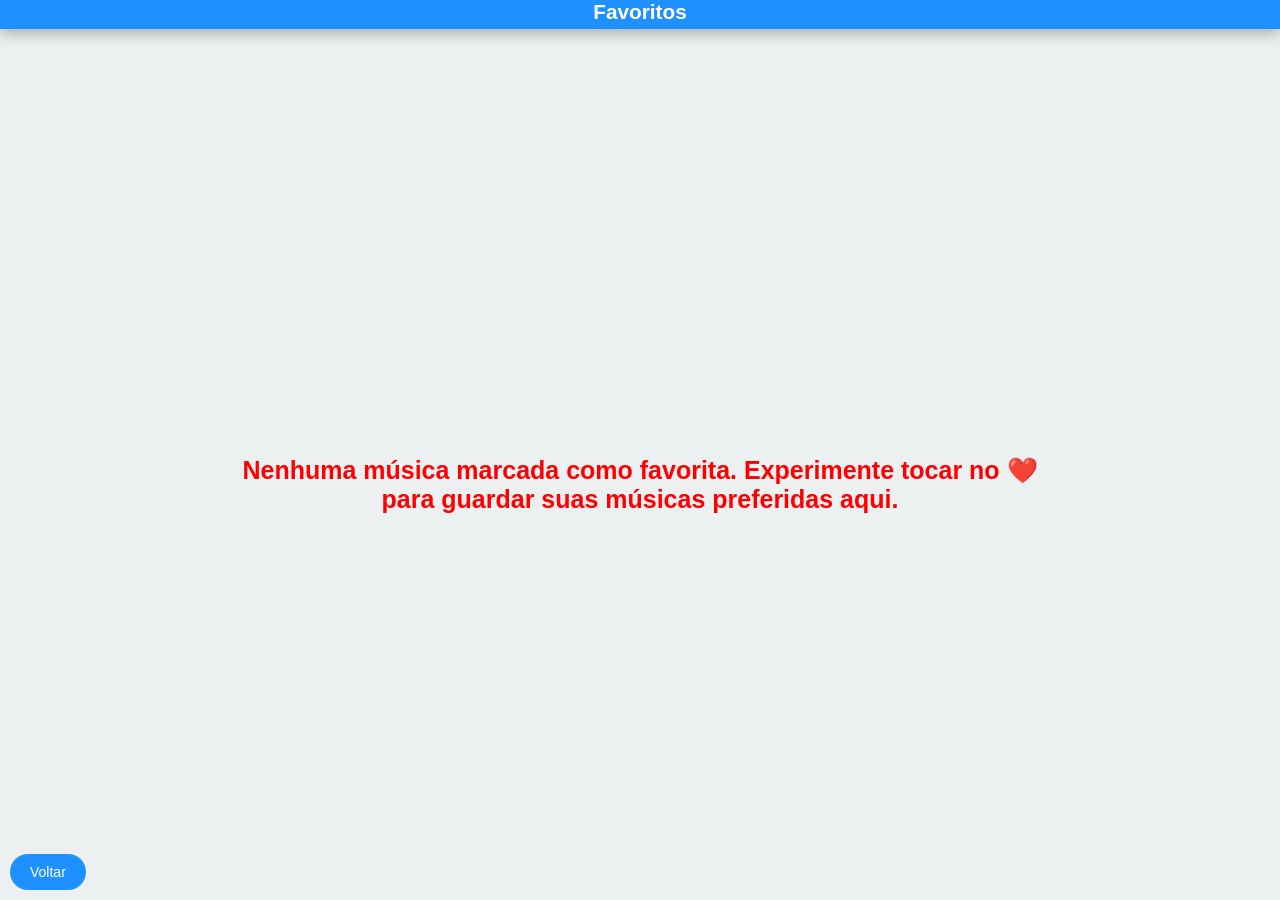
==== favoritos.html @ 0cedb033 "Add files via upload" ====
<!DOCTYPE html>
<html lang="pt-BR">
<head>
    <meta name="viewport" content="width=device-width, initial-scale=1.0, maximum-scale=1.0, user-scalable=no">
    <title>Favoritos</title>
    <link rel="stylesheet" href="styles.css">
    <link rel="manifest" href="manifest.json">
    <link rel="icon" href="./favicon.ico" type="image/x-icon">
    <meta charset="UTF-8">
    <meta name="theme-color" content="#1E90FF">
    <!-- Font Awesome para usar ícones -->
    <link rel="stylesheet" href="https://cdnjs.cloudflare.com/ajax/libs/font-awesome/6.0.0-beta3/css/all.min.css">
</head>
<body>
    <!-- Cabeçalho Fixo -->
    <div class="cabecalho-fixo-favoritos">
        <h1>Favoritos</h1>
    </div>

    <!-- Área Rolável de Favoritos -->
    <div class="conteudo-rolavel-favoritos">
        <div id="favoritos" class="lista-simples-favoritos"></div>
    </div>

    <!-- Botão de Voltar -->
    <a href="index.html" class="back-button">Voltar</a>

    <script>
        // Carrega os favoritos do localStorage
        let favoritos = [];
        try {
            favoritos = JSON.parse(localStorage.getItem('favoritos')) || [];
        } catch (e) {
            console.error('Erro ao carregar favoritos do localStorage:', e);
            localStorage.setItem('favoritos', JSON.stringify([])); // Reseta o localStorage se estiver corrompido
        }

        // Função para exibir a lista de favoritos
        function exibirFavoritos() {
            const favoritosContainer = document.getElementById('favoritos');

            if (favoritosContainer) {
                favoritosContainer.innerHTML = '';

                if (favoritos.length === 0) {
                    favoritosContainer.innerHTML = `
                        <div id="mensagem-favoritos">
                            Nenhuma música marcada como favorita.  
                            Experimente tocar no ❤️ para guardar suas músicas preferidas aqui.
                        </div>
                    `;
                    return;
                }

                // Renderiza a lista de favoritos
                favoritosContainer.innerHTML = favoritos
                    .map(musica => `
                        <div class="item-lista" data-numero="${musica.numero}" data-cantor="${encodeURIComponent(musica.cantor)}" data-musica="${encodeURIComponent(musica.musica)}">
                            <!-- Conteúdo principal do item -->
                            <div class="conteudo-item">
                                <span class="numero">${musica.numero || ''}</span>
                                <span class="musica">${musica.musica || 'Título Desconhecido'}</span>
                                <span class="cantor">${musica.cantor || 'Artista Desconhecido'}</span>
                            </div>
                            <!-- Botões do item -->
                            <div class="botoes-item">
                                <!-- Botão de Favoritos -->
                                <span class="favorito-btn" onclick="toggleFavorito('${musica.numero}')">
                                    ${favoritos.some(fav => fav.numero === musica.numero) ? '❤️' : '🤍'}
                                </span>
                            </div>
                        </div>
                    `).join('');

                // Adiciona eventos de clique aos itens da lista de favoritos
                const itensLista = document.querySelectorAll('.item-lista');
                itensLista.forEach(item => {
                    item.addEventListener('click', function (event) {
                        // Verifica se o clique foi no botão de favoritos
                        if (event.target.closest('.favorito-btn')) {
                            return; // Ignora o clique no botão de favoritos
                        }

                        // Captura os dados do item clicado
                        const numero = this.getAttribute('data-numero');
                        const cantor = decodeURIComponent(this.getAttribute('data-cantor'));
                        const musica = decodeURIComponent(this.getAttribute('data-musica'));

                        // Redireciona para a página de detalhes
                        abrirDetalhes(numero, cantor, musica);
                    });
                });
            }
        }

        // Função para redirecionar para a página de detalhes
        function abrirDetalhes(numero, cantor, musica) {
            const url = `detalhes.html?numero=${numero}&cantor=${encodeURIComponent(cantor)}&musica=${encodeURIComponent(musica)}`;
            window.location.href = url;
        }

        // Função para alternar o estado de favorito
        function toggleFavorito(numeroStr) {
            const numero = Number(numeroStr);
            const index = favoritos.findIndex(fav => fav.numero === numero);
            if (index === -1) {
                // Adiciona aos favoritos
                favoritos.push({ numero }); // Apenas o número, já que a música é favoritada
            } else {
                // Remove dos favoritos
                favoritos.splice(index, 1);
            }
            // Atualiza o localStorage com os novos favoritos
            localStorage.setItem('favoritos', JSON.stringify(favoritos));
            // Atualiza a lista de favoritos na página
            exibirFavoritos();
        }

        // Exibe os favoritos ao carregar a página
        document.addEventListener('DOMContentLoaded', exibirFavoritos);
    </script>
</body>
</html>
---- styles.css ----
/* Reset básico */
* {
    margin: 0;
    padding: 0;
    box-sizing: border-box;
}

body {
    font-family: 'Roboto', sans-serif;
    background-color: #ECF0F1;
    color: #1D6A3B;
    overflow-x: hidden;
}

/* Cabeçalho Fixo */
.cabecalho-fixo-favoritos {
    position: fixed;
    top: 0;
    left: 0;
    width: 100%;
    background-color: #1E90FF;
    z-index: 1500;
    padding: 0px;
    box-shadow: 0 4px 15px rgba(0, 0, 0, 0.3);
    text-align: center;
}

/* Área Rolável de Músicas pagina favoritos */
.conteudo-rolavel-favoritos {
    position: fixed;
    top: 30px;
    bottom: 0px;
    left: 0;
    right: 0;
    width: 100%;
    margin: 0;
    overflow-y: auto;
    padding: 10px;
}

/* Cabeçalho Fixo */
.cabecalho-fixo {
    position: fixed;
    top: 0;
    left: 0;
    width: 100%;
    background-color: #1E90FF;
    z-index: 1000;
    padding: 0px;
    box-shadow: 0 4px 15px rgba(0, 0, 0, 0.3);
    text-align: center;
}

h1 {
    color: #FFFFFF;
    font-size: 1.3rem;
    margin-bottom: 5px;
}

.atualizacao-info {
    margin-top: 0px;      /* espaço acima da frase (reduzido) */
    margin-bottom: 5px;   /* espaço abaixo da frase */
    font-size: 12px;      /* opcional: reduzir tamanho da fonte */
    color: #FFFFFF;       /* mantém branco */
}

/* Campo de pesquisa */
#pesquisa {
    width: 90%;
    max-width: 270px;
    padding: 10px;
    font-size: 14px;
    border: 2px solid #666;
    border-radius: 10px;
    background-color: #4a4a6a;
    color: #FFFFFF;
    margin-bottom: 10px;
    transition: all 0.3s ease;
}

#pesquisa:focus {
    border-color: black;
    box-shadow: 0 0 10px rgba(255, 111, 97, 0.8);
    outline: none;
}

/* Estilo para o resultado da pesquisa */
.resultado-pesquisa {
    font-size: 14px;
    color: #FFFFFF;
    margin-top: 5px;
    text-align: center;
    display: none; /* Inicialmente oculto */
}

/* Área Rolável de Músicas */
.conteudo-rolavel {
    position: fixed;
    top: 100px;
    bottom: 0px;
    left: 0;
    right: 0;
    width: 100%;
    margin: 0;
    overflow-y: auto;
    padding: 0px;
}

/* Barra de rolagem personalizada */
.conteudo-rolavel::-webkit-scrollbar {
    width: 8px;
}

.conteudo-rolavel::-webkit-scrollbar-thumb {
    background-color: #1E90FF;
    border-radius: 10px;
}

/* Lista */
.lista-simples {
    display: flex;
    flex-direction: column;
    gap: 10px;
    padding: 10px;
    width: 100%;
    margin: 0;
}

/* Lista   /*  separação das musicas  */
.lista-simples-favoritos {
    display: flex;
    flex-direction: column;
    gap: 10px;
    padding: 10px;
    width: 100%;
    margin: 0;
}

/* Estilo para os itens da lista */
.item-lista {
    display: flex;
    flex-direction: column;
    justify-content: flex-start; /* Alinha o conteúdo verticalmente */
    padding: 1px;
    background-color: #FFFFFF;
    border-radius: 10px;
    transition: transform 0.2s ease-in-out, box-shadow 0.2s ease-in-out;
    cursor: pointer;
    min-height: 50px;
    overflow: hidden;
    text-overflow: ellipsis;
    text-align: left; /* Alinha o conteúdo à esquerda */
}

/* Alinhamento dos números, cantores e músicas à esquerda */
.numero, .cantor, .musica, .genero {
    display: block; /* Garante que ocupem o espaço da linha */
    text-align: left; /* Alinha o texto à esquerda */
    margin: 1px 0; /* Espaçamento entre as linhas */
}

.numero {
    color: #d9534f;
    font-weight: bold;
    font-size: 1.1rem;
}

.cantor {
    color: #1E90FF;
    font-weight: bold;
    font-size: 1.1rem;
}

.musica {
    color: #333333;
    font-size: 1rem;
    text-align: left; /* Garante que a música fique alinhada à esquerda */
}

.genero {
    color: #666;
    font-size: 0.9rem;
    font-style: italic;
   /* margin-top: 6px; */
}

/* Controles de Paginação Fixos */
.controles-paginacao {
    position: fixed;
    bottom: 0px;
    left: 0;
    width: 100%;
    display: flex;
    justify-content: center;
    gap: 10px;
    padding: 10px;
    background-color: #ECF0F1;
    box-shadow: 0 -4px 15px rgba(0, 0, 0, 0.3);
    z-index: 999;
}

.controles-paginacao button {
    padding: 10px 20px;
    border: 2px solid #FF0000;
    border-radius: 25px;
    background-color: #FF0000;
    color: #FFFFFF;
    cursor: pointer;
    transition: all 0.3s ease;
    font-size: 14px;
    box-shadow: 0 4px 8px rgba(0, 0, 0, 0.1);
}

.controles-paginacao button:disabled {
    border-color: #FF0000;
    color: #FF0000;
    cursor: not-allowed;
}

.controles-paginacao button:hover:not(:disabled) {
    background-color: #D70000;
    color: white;
    transform: scale(1.05);
    box-shadow: 0 6px 12px rgba(0, 0, 0, 0.2);
}

/* Ajustes para telas muito pequenas */
@media (max-width: 480px) {
    h1 {
        font-size: 1.5rem;
    }

    .conteudo-rolavel {
        top: 110px;
        bottom: 90px;
    }

    .lista-simples {
        grid-template-columns: repeat(auto-fit, minmax(120px, 1fr));
    }

    .item-lista {
        padding: 10px;
    }

    .controles-paginacao {
        bottom: 50px;
        padding: 8px;
    }

    .controles-paginacao button {
        padding: 8px 16px;
        font-size: 12px;
    }
}

/* Botão de Ajuda dentro da área de controles de paginação */
.controles-paginacao {
    position: fixed;
    bottom: 0px;
    left: 0;
    width: 100%;
    display: flex;
    justify-content: center;
    gap: 10px;
    padding: 10px;
    background-color: #ECF0F1;
    box-shadow: 0 -4px 15px rgba(0, 0, 0, 0.3);
    z-index: 999;
    align-items: center; /* Alinha os elementos centralizados */
}

/* Botão de Ajuda */
.help-button {
    position: fixed; /* Mantém o botão fixo na tela */
    right: 1px; /* Distância da borda esquerda */
    bottom: 10px; /* Distância da parte inferior */
    width: 35px;
    height: 35px;
    background-color: #FFD700; /* Azul chamativo */
    border: 2px solid white;
    border-radius: 50%;
    color: black;
    font-size: 22px;
    font-weight: bold;
    display: flex;
    justify-content: center;
    align-items: center;
    cursor: pointer;
    z-index: 1001; /* Mantém acima dos outros elementos */
    text-decoration: none;
    transition: 0.3s ease-in-out;
}

.help-button:hover {
    background-color: #0077CC; /* Azul mais escuro ao passar o mouse */
    transform: scale(1.1);
}

/* Botão de Vendas Fixo */
.vendas-button {
    position: fixed; /* Mantém o botão fixo na tela */
    right: 50px; /* Distância da borda direita */
    bottom: 10px; /* Distância da parte inferior */
    width: 35px; /* Tamanho do botão */
    height: 35px;
    background-color: #FFD700; /* Amarelo dourado */
    border: 2px solid white;
    border-radius: 50%; /* Botão redondo */
    color: black;
    font-size: 22px;
    font-weight: bold;
    display: flex;
    justify-content: center;
    align-items: center;
    cursor: pointer;
    z-index: 1001; /* Mantém acima dos outros elementos */
    text-decoration: none;
    transition: 0.3s ease-in-out;
}

/* Efeito hover */
.vendas-button:hover {
    background-color: #0077CC; /* Azul mais escuro ao passar o mouse */
    transform: scale(1.1); /* Aumenta o botão levemente */
}

/* Ícone dentro do botão */
.vendas-button i {
    font-size: 24px; /* Tamanho do ícone */
}

/* Botão de Voltar */
.back-button {
    position: fixed;
    bottom: 10px;
    left: 10px;
    padding: 10px 20px;
    background-color: #1E90FF;
    color: white;
    border-radius: 25px;
    text-decoration: none;
    font-size: 14px;
    transition: background-color 0.3s ease;
}

.back-button:hover {
    background-color: #0077CC;
}

/* Botão de Favorito das músicas pagina favoritos */
.favorito-btn {
    background: none;
    border: none;
    cursor: pointer;
    font-size: 1.5rem;
    margin-left: auto; /* Empurra o botão para a direita */
    padding: 0;
    transition: transform 0.2s ease-in-out;
}

.favorito-btn:hover {
    transform: scale(1.1); /* Efeito de aumento ao passar o mouse */
}  

.favoritos-link {
    position: absolute;
    top: 50%;
    right: 1px; /* Distância da borda direita */
    transform: translateY(-50%);
    display: flex;
    flex-direction: column;
    align-items: center;
    text-decoration: none;
}

/* Estilo do botão coração */
.favoritos-link .heart {
    font-size: 25px; /* Tamanho do coração */
    color: red; /* Cor do coração */
}

.favoritos-link .text {
    font-size: 12px;
    color: white;
    font-family: Arial, sans-serif;
    margin-top: 0px;
}

/* Estilo do contador */
.favoritos-link .counter {
    font-size: 15px; /* Tamanho do contador */
    color: white; /* Cor do texto do contador */
    background-color: red; /* Fundo vermelho */
    border-radius: 50%; /* Formato circular */
    width: 25px; /* Largura do contador */
    height: 25px; /* Altura do contador */
    display: flex;
    align-items: center;
    justify-content: center;
    text-align: center;
    font-weight: bold; /* Negrito para destacar o número */
}

#mensagem-favoritos {
    text-align: center; /* Centraliza o texto */
    font-size: 25px; /* Tamanho da fonte */
    color: #ff0000; /* Cor do texto */
    margin-top: 20px; /* Espaçamento superior */
    font-weight: bold; /* Negrito */
    position: absolute; /* Posicionamento livre */
    top: 50%; /* Centraliza verticalmente */
    left: 50%; /* Centraliza horizontalmente */
    transform: translate(-50%, -50%); /* Ajuste fino para centralização */
    padding: 0px; /* Espaçamento interno */
    border-radius: 5px; /* Bordas arredondadas */
    width: 80%; /* Largura ajustável */
    max-width: 800px; /* Largura máxima */
    box-shadow: none; /* Remove a sombra */
    background: none; /* Remove o fundo completamente */
}

.share-button {
    position: fixed;  /* Fixa o botão na tela */
    bottom: 10px;     /* Distância do fundo da tela */
    left: 0px;       /* Distância da borda esquerda */
    background-color: #25d366; /* Cor do WhatsApp */
    color: white;     /* Cor do ícone */
    border: none;
    padding: 5px;
    border-radius: 50%;  /* Deixa o botão arredondado */
    cursor: pointer;
    font-size: 20px;    /* Tamanho do ícone */
    display: flex;
    justify-content: center;
    align-items: center;
    z-index: 9999;    /* Garante que o botão fique acima de outros elementos */
    box-shadow: 0 4px 8px rgba(0, 0, 0, 0.1);  /* Sombras para dar destaque */
    transition: transform 0.3s ease, background-color 0.3s ease;
}

.share-button:hover {
    background-color: #128C7E; /* Cor quando o mouse passa por cima */
    transform: scale(1.1);  /* Dá um efeito de aumento no botão ao passar o mouse */
}

/* Estilo para o coração ativo (favoritado) */
.coracao.favorito-ativo {
    color: #FF4500; /* Vermelho claro (cor ajustável conforme preferência) */
    font-size: 1.5rem; /* Tamanho do ícone */
}

/* Estilo para o coração inativo (não favoritado) */
.coracao.favorito-inativo {
    color: #ccc; /* Cinza claro para indicar estado inativo */
    font-size: 1.5rem; /* Tamanho do ícone */
}

/* Botão de Favorito das músicas pagina index */
.botoes-item {
    margin-left: auto; /* Isso move os botões para a direita */
    display: flex;
    align-items: center;
    gap: 10px; /* Espaçamento entre os botões, se houver mais de um */
}

.favorito-btn {
    cursor: pointer;
    font-size: 1.2em; /* Ajuste o tamanho do ícone conforme necessário */
}






/* Rodapé */
.rodape {
    position: fixed;
    bottom: 60px;          /* acima dos botões de paginação */
    left: 0;
    right: 0;
    background: linear-gradient(135deg, #1e3c72 0%, #2a5298 100%);
    padding: 10px 15px;
    display: flex;
    justify-content: space-between;
    align-items: center;
    z-index: 998;
    box-shadow: 0 -2px 10px rgba(0, 0, 0, 0.2);
    border-top: 2px solid #ffd700;
}

.rodape-mensagem span {
    color: #FFFFFF;
    font-size: 12px;
    font-weight: 500;
}

.botao-pedido {
    background-color: #25d366;
    color: white;
    border: none;
    padding: 8px 16px;
    border-radius: 50px;
    cursor: pointer;
    font-size: 12px;
    font-weight: bold;
    display: flex;
    align-items: center;
    gap: 8px;
    transition: all 0.3s ease;
    box-shadow: 0 2px 5px rgba(0, 0, 0, 0.2);
}

.botao-pedido i {
    font-size: 16px;
}

.botao-pedido:hover {
    background-color: #128C7E;
    transform: scale(1.05);
}

/* Ajuste para telas pequenas */
@media (max-width: 480px) {
    .rodape {
        bottom: 55px;
        padding: 6px 10px;
    }
    
    .rodape-mensagem span {
        font-size: 10px;
    }
    
    .botao-pedido {
        padding: 6px 12px;
        font-size: 10px;
    }
    
    .botao-pedido i {
        font-size: 14px;
    }
}
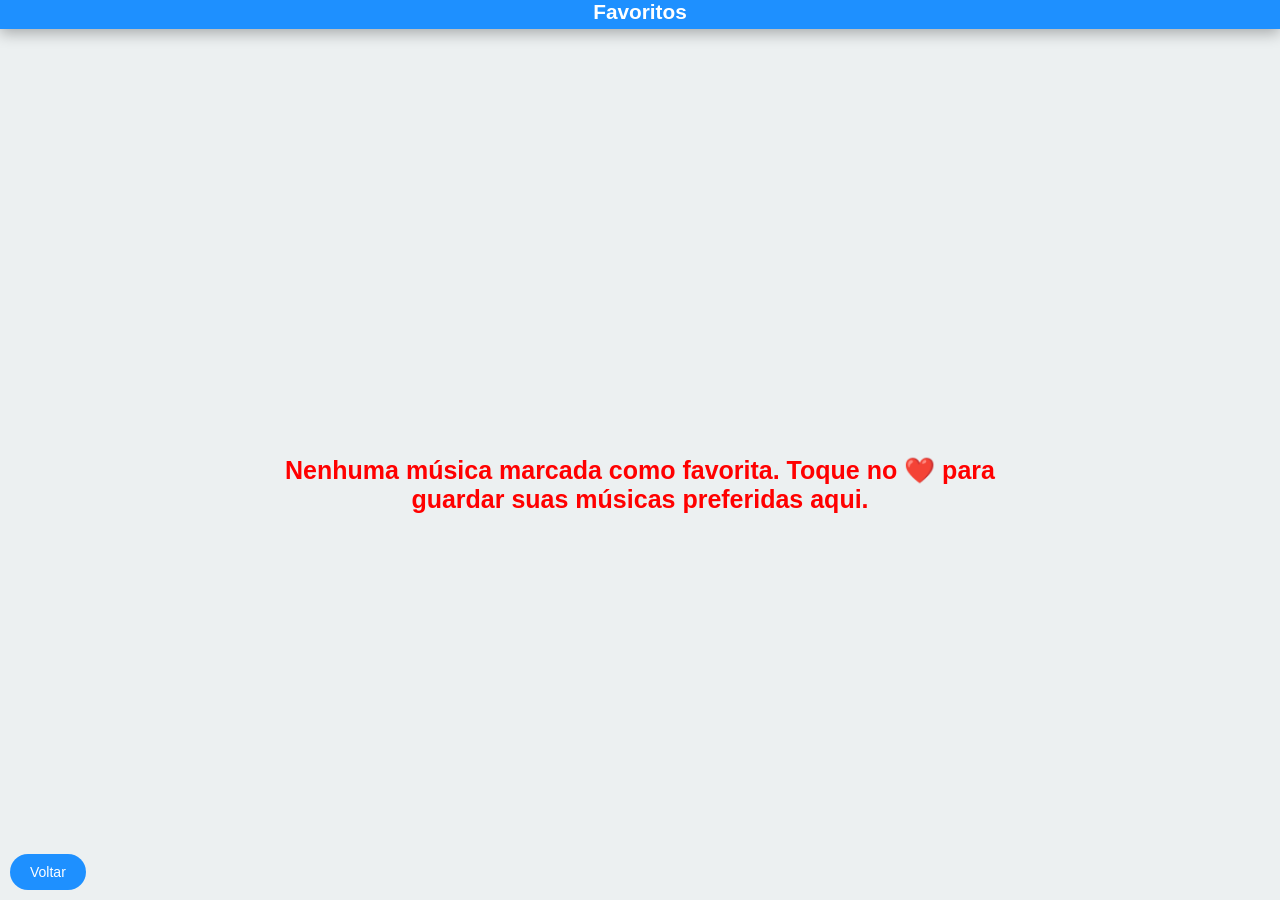
==== commit 4751ab15: "Add files via upload" ====
--- a/favoritos.html
+++ b/favoritos.html
@@ -46,7 +46,7 @@
                     favoritosContainer.innerHTML = `
                         <div id="mensagem-favoritos">
                             Nenhuma música marcada como favorita.  
-                            Experimente tocar no ❤️ para guardar suas músicas preferidas aqui.
+                            Toque no ❤️ para guardar suas músicas preferidas aqui.
                         </div>
                     `;
                     return;
@@ -58,9 +58,10 @@
                         <div class="item-lista" data-numero="${musica.numero}" data-cantor="${encodeURIComponent(musica.cantor)}" data-musica="${encodeURIComponent(musica.musica)}">
                             <!-- Conteúdo principal do item -->
                             <div class="conteudo-item">
+                               <span class="cantor">${musica.cantor || 'Artista Desconhecido'}</span>
+                                <span class="musica">${musica.musica || 'Título Desconhecido'}</span>
                                 <span class="numero">${musica.numero || ''}</span>
-                                <span class="musica">${musica.musica || 'Título Desconhecido'}</span>
-                                <span class="cantor">${musica.cantor || 'Artista Desconhecido'}</span>
+                                
                             </div>
                             <!-- Botões do item -->
                             <div class="botoes-item">
@@ -82,9 +83,9 @@
                         }
 
                         // Captura os dados do item clicado
-                        const numero = this.getAttribute('data-numero');
                         const cantor = decodeURIComponent(this.getAttribute('data-cantor'));
                         const musica = decodeURIComponent(this.getAttribute('data-musica'));
+                        const numero = this.getAttribute('data-numero');
 
                         // Redireciona para a página de detalhes
                         abrirDetalhes(numero, cantor, musica);
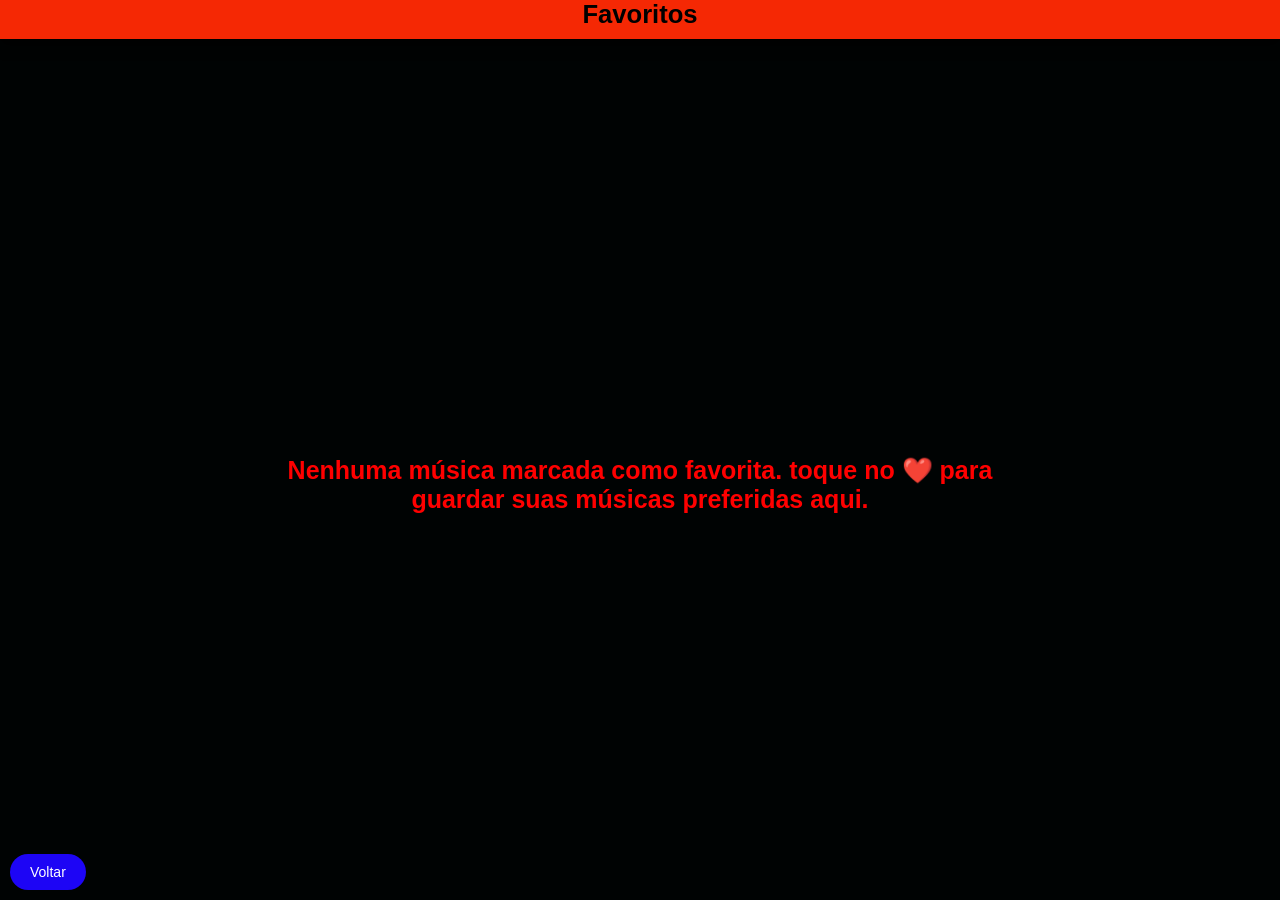
==== commit c0a26119: "Add files via upload" ====
--- a/favoritos.html
+++ b/favoritos.html
@@ -26,6 +26,11 @@
     <a href="index.html" class="back-button">Voltar</a>
 
     <script>
+	
+
+	
+	
+	
         // Carrega os favoritos do localStorage
         let favoritos = [];
         try {
@@ -46,7 +51,7 @@
                     favoritosContainer.innerHTML = `
                         <div id="mensagem-favoritos">
                             Nenhuma música marcada como favorita.  
-                            Toque no ❤️ para guardar suas músicas preferidas aqui.
+                            toque no ❤️ para guardar suas músicas preferidas aqui.
                         </div>
                     `;
                     return;
--- a/styles.css
+++ b/styles.css
@@ -7,21 +7,22 @@
 
 body {
     font-family: 'Roboto', sans-serif;
-    background-color: #ECF0F1;
+    background-color: #000303;
     color: #1D6A3B;
     overflow-x: hidden;
 }
 
+
 /* Cabeçalho Fixo */
 .cabecalho-fixo-favoritos {
     position: fixed;
     top: 0;
     left: 0;
     width: 100%;
-    background-color: #1E90FF;
+    background-color: #f52804;
     z-index: 1500;
     padding: 0px;
-    box-shadow: 0 4px 15px rgba(0, 0, 0, 0.3);
+    box-shadow: 0 4px 15px rgb(0, 0, 0);
     text-align: center;
 }
 
@@ -38,42 +39,39 @@
     padding: 10px;
 }
 
+
+
+
+
 /* Cabeçalho Fixo */
 .cabecalho-fixo {
     position: fixed;
     top: 0;
     left: 0;
     width: 100%;
-    background-color: #1E90FF;
+    background-color: #1499f1;
     z-index: 1000;
     padding: 0px;
-    box-shadow: 0 4px 15px rgba(0, 0, 0, 0.3);
+    box-shadow: 0 4px 15px rgb(0, 0, 0);
     text-align: center;
 }
 
 h1 {
-    color: #FFFFFF;
-    font-size: 1.3rem;
-    margin-bottom: 5px;
-}
-
-.atualizacao-info {
-    margin-top: 0px;      /* espaço acima da frase (reduzido) */
-    margin-bottom: 5px;   /* espaço abaixo da frase */
-    font-size: 12px;      /* opcional: reduzir tamanho da fonte */
-    color: #FFFFFF;       /* mantém branco */
+    color: #000000;
+    font-size: 1.6rem;
+    margin-bottom: 10px;
 }
 
 /* Campo de pesquisa */
 #pesquisa {
     width: 90%;
-    max-width: 270px;
-    padding: 10px;
-    font-size: 14px;
-    border: 2px solid #666;
+    max-width: 230px;
+    padding: 10px;
+    font-size: 16px;
+    border: 2px solid #000000;
     border-radius: 10px;
-    background-color: #4a4a6a;
-    color: #FFFFFF;
+    background-color: white;
+    color: #000000;
     margin-bottom: 10px;
     transition: all 0.3s ease;
 }
@@ -84,15 +82,6 @@
     outline: none;
 }
 
-/* Estilo para o resultado da pesquisa */
-.resultado-pesquisa {
-    font-size: 14px;
-    color: #FFFFFF;
-    margin-top: 5px;
-    text-align: center;
-    display: none; /* Inicialmente oculto */
-}
-
 /* Área Rolável de Músicas */
 .conteudo-rolavel {
     position: fixed;
@@ -112,7 +101,7 @@
 }
 
 .conteudo-rolavel::-webkit-scrollbar-thumb {
-    background-color: #1E90FF;
+    background-color: #f1da06;
     border-radius: 10px;
 }
 
@@ -126,6 +115,7 @@
     margin: 0;
 }
 
+
 /* Lista   /*  separação das musicas  */
 .lista-simples-favoritos {
     display: flex;
@@ -136,53 +126,50 @@
     margin: 0;
 }
 
+
+
 /* Estilo para os itens da lista */
 .item-lista {
     display: flex;
     flex-direction: column;
     justify-content: flex-start; /* Alinha o conteúdo verticalmente */
-    padding: 1px;
+    padding: 25px;
     background-color: #FFFFFF;
     border-radius: 10px;
     transition: transform 0.2s ease-in-out, box-shadow 0.2s ease-in-out;
     cursor: pointer;
-    min-height: 50px;
+    min-height: 70px;
     overflow: hidden;
     text-overflow: ellipsis;
     text-align: left; /* Alinha o conteúdo à esquerda */
 }
 
 /* Alinhamento dos números, cantores e músicas à esquerda */
-.numero, .cantor, .musica, .genero {
+.numero, .cantor, .musica {
     display: block; /* Garante que ocupem o espaço da linha */
     text-align: left; /* Alinha o texto à esquerda */
-    margin: 1px 0; /* Espaçamento entre as linhas */
+    margin: 20px 0; /* Espaçamento entre as linhas */
 }
 
 .numero {
-    color: #d9534f;
+    color: #e70902;
     font-weight: bold;
-    font-size: 1.1rem;
+    font-size: 2.0rem;
 }
 
 .cantor {
-    color: #1E90FF;
+    color: #000000;
     font-weight: bold;
-    font-size: 1.1rem;
+    font-size: 1.7rem;
 }
 
 .musica {
-    color: #333333;
-    font-size: 1rem;
+    color: #0071db;
+    font-size: 1.7rem;
     text-align: left; /* Garante que a música fique alinhada à esquerda */
 }
 
-.genero {
-    color: #666;
-    font-size: 0.9rem;
-    font-style: italic;
-   /* margin-top: 6px; */
-}
+
 
 /* Controles de Paginação Fixos */
 .controles-paginacao {
@@ -293,9 +280,13 @@
 }
 
 .help-button:hover {
-    background-color: #0077CC; /* Azul mais escuro ao passar o mouse */
+    background-color: #0428f5; /* Azul mais escuro ao passar o mouse */
     transform: scale(1.1);
 }
+
+
+
+
 
 /* Botão de Vendas Fixo */
 .vendas-button {
@@ -321,7 +312,7 @@
 
 /* Efeito hover */
 .vendas-button:hover {
-    background-color: #0077CC; /* Azul mais escuro ao passar o mouse */
+    background-color: #0544f3e8; /* Azul mais escuro ao passar o mouse */
     transform: scale(1.1); /* Aumenta o botão levemente */
 }
 
@@ -330,13 +321,16 @@
     font-size: 24px; /* Tamanho do ícone */
 }
 
+
+
+
 /* Botão de Voltar */
 .back-button {
     position: fixed;
     bottom: 10px;
     left: 10px;
     padding: 10px 20px;
-    background-color: #1E90FF;
+    background-color: #1d05f5;
     color: white;
     border-radius: 25px;
     text-decoration: none;
@@ -348,12 +342,13 @@
     background-color: #0077CC;
 }
 
+
 /* Botão de Favorito das músicas pagina favoritos */
 .favorito-btn {
     background: none;
     border: none;
     cursor: pointer;
-    font-size: 1.5rem;
+    font-size: 1.8rem;
     margin-left: auto; /* Empurra o botão para a direita */
     padding: 0;
     transition: transform 0.2s ease-in-out;
@@ -362,6 +357,8 @@
 .favorito-btn:hover {
     transform: scale(1.1); /* Efeito de aumento ao passar o mouse */
 }  
+
+
 
 .favoritos-link {
     position: absolute;
@@ -374,15 +371,17 @@
     text-decoration: none;
 }
 
+
 /* Estilo do botão coração */
 .favoritos-link .heart {
     font-size: 25px; /* Tamanho do coração */
     color: red; /* Cor do coração */
 }
 
+
 .favoritos-link .text {
-    font-size: 12px;
-    color: white;
+    font-size: 16px;
+    color: rgb(255, 255, 255);
     font-family: Arial, sans-serif;
     margin-top: 0px;
 }
@@ -390,8 +389,8 @@
 /* Estilo do contador */
 .favoritos-link .counter {
     font-size: 15px; /* Tamanho do contador */
-    color: white; /* Cor do texto do contador */
-    background-color: red; /* Fundo vermelho */
+    color: rgb(0, 0, 0); /* Cor do texto do contador */
+    background-color: rgb(252, 252, 252); /* Fundo vermelho */
     border-radius: 50%; /* Formato circular */
     width: 25px; /* Largura do contador */
     height: 25px; /* Altura do contador */
@@ -401,6 +400,11 @@
     text-align: center;
     font-weight: bold; /* Negrito para destacar o número */
 }
+
+
+
+
+
 
 #mensagem-favoritos {
     text-align: center; /* Centraliza o texto */
@@ -420,6 +424,7 @@
     background: none; /* Remove o fundo completamente */
 }
 
+
 .share-button {
     position: fixed;  /* Fixa o botão na tela */
     bottom: 10px;     /* Distância do fundo da tela */
@@ -444,17 +449,19 @@
     transform: scale(1.1);  /* Dá um efeito de aumento no botão ao passar o mouse */
 }
 
+
 /* Estilo para o coração ativo (favoritado) */
 .coracao.favorito-ativo {
     color: #FF4500; /* Vermelho claro (cor ajustável conforme preferência) */
-    font-size: 1.5rem; /* Tamanho do ícone */
+    font-size: 5.0rem; /* Tamanho do ícone */
 }
 
 /* Estilo para o coração inativo (não favoritado) */
 .coracao.favorito-inativo {
-    color: #ccc; /* Cinza claro para indicar estado inativo */
-    font-size: 1.5rem; /* Tamanho do ícone */
-}
+    color: #c09e05; /* Cinza claro para indicar estado inativo */
+    font-size: 5.0rem; /* Tamanho do ícone */
+}
+
 
 /* Botão de Favorito das músicas pagina index */
 .botoes-item {
@@ -466,83 +473,11 @@
 
 .favorito-btn {
     cursor: pointer;
-    font-size: 1.2em; /* Ajuste o tamanho do ícone conforme necessário */
-}
-
-
-
-
-
-
-/* Rodapé */
-.rodape {
-    position: fixed;
-    bottom: 60px;          /* acima dos botões de paginação */
-    left: 0;
-    right: 0;
-    background: linear-gradient(135deg, #1e3c72 0%, #2a5298 100%);
-    padding: 10px 15px;
-    display: flex;
-    justify-content: space-between;
-    align-items: center;
-    z-index: 998;
-    box-shadow: 0 -2px 10px rgba(0, 0, 0, 0.2);
-    border-top: 2px solid #ffd700;
-}
-
-.rodape-mensagem span {
-    color: #FFFFFF;
-    font-size: 12px;
-    font-weight: 500;
-}
-
-.botao-pedido {
-    background-color: #25d366;
-    color: white;
-    border: none;
-    padding: 8px 16px;
-    border-radius: 50px;
-    cursor: pointer;
-    font-size: 12px;
-    font-weight: bold;
-    display: flex;
-    align-items: center;
-    gap: 8px;
-    transition: all 0.3s ease;
-    box-shadow: 0 2px 5px rgba(0, 0, 0, 0.2);
-}
-
-.botao-pedido i {
-    font-size: 16px;
-}
-
-.botao-pedido:hover {
-    background-color: #128C7E;
-    transform: scale(1.05);
-}
-
-/* Ajuste para telas pequenas */
-@media (max-width: 480px) {
-    .rodape {
-        bottom: 55px;
-        padding: 6px 10px;
-    }
-    
-    .rodape-mensagem span {
-        font-size: 10px;
-    }
-    
-    .botao-pedido {
-        padding: 6px 12px;
-        font-size: 10px;
-    }
-    
-    .botao-pedido i {
-        font-size: 14px;
-    }
-}
-
-
-
-
-
+    font-size: 2.5em; /* Ajuste o tamanho do ícone conforme necessário */
+}
+
+
+
+
+
+
